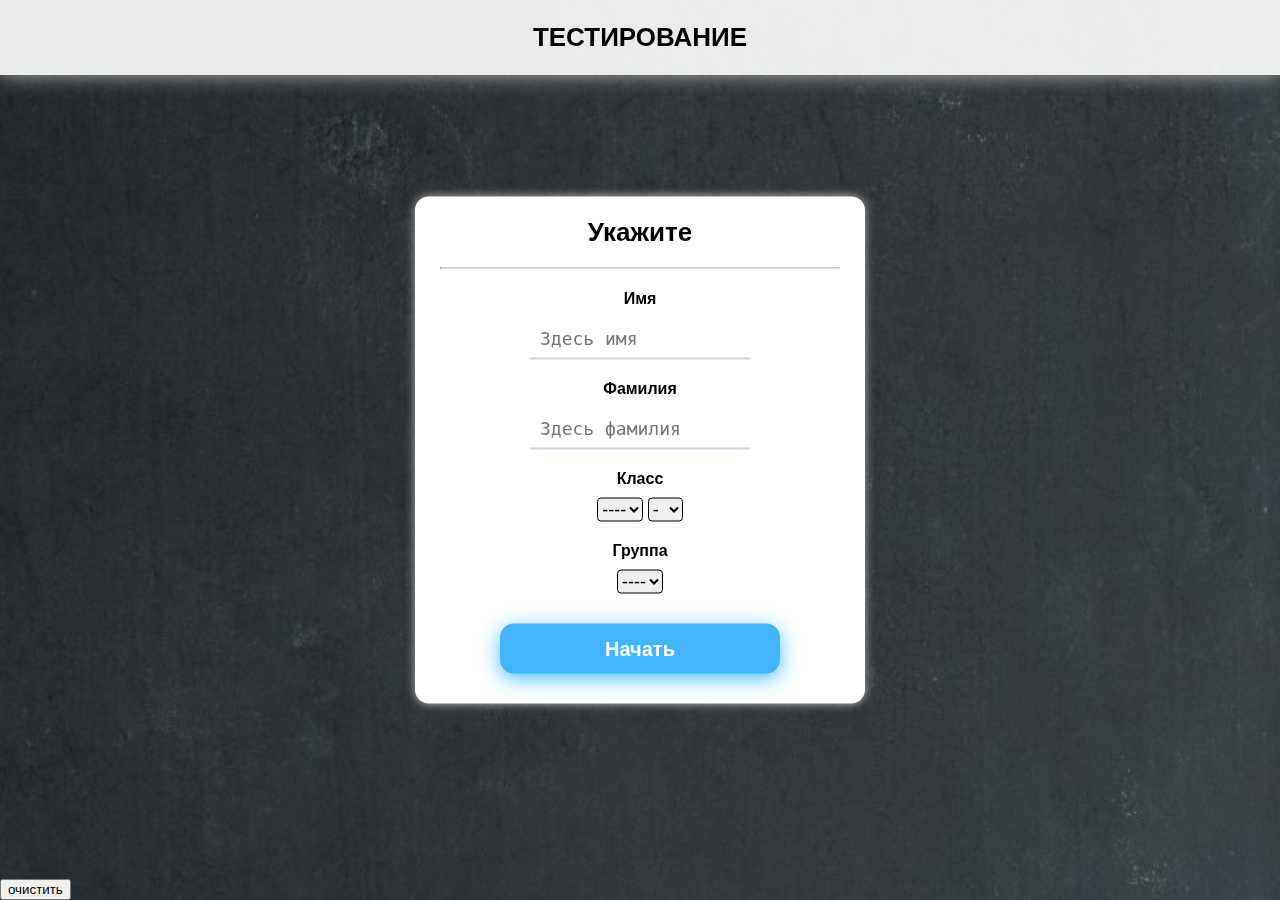
==== tests/eng-test/index.html @ ee868203 "first commit" ====
<!DOCTYPE html>
<html lang="ru">
    <head>
        <link rel="shortcut icon" href="favicon/favicon.ico" type="image/x-icon">
        <title>Тест по англискому</title>
        <link rel="stylesheet" href="../static/style.css">
        <meta name="viewport" content="width=device-width">
    </head>

    <body>
        <div id="page">
            <header>
                <div id="header-logo">ТЕСТИРОВАНИЕ</div>
            </header>

            <div id="admin-panel">
                <div class="admin-card">
                    <a href="https://kavy4.github.io/create-test/" target="_blank">Создать тест</a>
                </div>
            </div>

            <main id="main">
                <div id="authentication-card">
                    <h1 id="authentication-title">Укажите</h1>
                    <hr>

                    <div class="authentication-group">
                        <label class="authentication-label">Имя</label>
                        <input type="text" class="authentication-input" placeholder="Здесь имя">
                    </div>

                    <div class="authentication-group">
                        <label class="authentication-label">Фамилия</label>
                        <input type="text" class="authentication-input"placeholder="Здесь фамилия">
                    </div>

                    <div class="authentication-group">
                        <label class="authentication-label">Класс</label>
                        <select id="authentication-select1" class="authentication-select">
                            <option disabled selected>----</option>
                            <option value="2">2</option>
                            <option value="3">3</option>
                            <option value="4">4</option>
                            <option disabled>----</option>
                            <option value="5">5</option>
                            <option value="6">6</option>
                            <option value="7">7</option>
                            <option value="8">8</option>
                            <option value="9">9</option>
                            <option disabled>----</option>
                            <option value="10">10</option>
                            <option value="11">11</option>
                        </select>

                        <select id="authentication-select2" class="authentication-select">
                            <option disabled selected>-</option>
                            <option value="А">А</option>
                            <option value="Б">Б</option>
                        </select>
                    </div>

                    <div class="authentication-group">
                        <label class="authentication-label">Группа</label>
                        <select id="authentication-select3" class="authentication-select">
                            <option disabled selected>----</option>
                            <option value="1">1</option>
                            <option value="2">2</option>
                        </select>
                    </div>

                    <button id="start-button" class="button">Начать</button>
                </div>

                <!-- <button class="button" id="start-button">Начать</button> -->

                <div id="questions">
                    <div id="question-content">
                        <div class="question-card">
                            <div class="question-card-num">
                                <div class="question-card-num-in"></div>
                            </div>

                            <div class="question-card-content test">
                                <form action="#">
                                    <div class="question-card-form-name"></div>

                                    <div class="question-card-form-question">
                                        <label class="quetsion-card-form-label">
                                            <div class="quetsion-card-form-in">
                                                <input type="radio" name="radio" class="question-card-form-radio">

                                                <span class="question-card-form-fake"></span>
                                                <span class="question-card-form-text"></span>
                                            </div>
                                        </label>

                                        <label class="quetsion-card-form-label">
                                            <div class="quetsion-card-form-in">
                                                <input type="radio" name="radio" class="question-card-form-radio">
                                                
                                                <span class="question-card-form-fake"></span>
                                                <span class="question-card-form-text"></span>
                                            </div>
                                        </label>

                                        <label class="quetsion-card-form-label">
                                            <div class="quetsion-card-form-in">
                                                <input type="radio" name="radio" class="question-card-form-radio">
                                                
                                                <span class="question-card-form-fake"></span>
                                                <span class="question-card-form-text"></span>
                                            </div>
                                        </label>
                                    </div>
                                </form>
                            </div>

                            <div class="question-card-content user-input">
                                <form action="#">
                                    <div class="question-card-form"></div>
                                </form>
                            </div>

                            <div class="question-card-form-button button">Ответить</div>

                            <div class="question-card-form-success question-card-form-stats">Правильно</div>
                            <div class="question-card-form-error question-card-form-stats">Ошибка! Правильный ответ </div>
                        </div>

                        <div class="question-card">
                            <div class="question-card-num">
                                <div class="question-card-num-in"></div>
                            </div>

                            <div class="question-card-content test">
                                <form action="#">
                                    <div class="question-card-form-name"></div>

                                    <div class="question-card-form-question">
                                        <label class="quetsion-card-form-label">
                                            <div class="quetsion-card-form-in">
                                                <input type="radio" name="radio" class="question-card-form-radio">

                                                <span class="question-card-form-fake"></span>
                                                <span class="question-card-form-text"></span>
                                            </div>
                                        </label>

                                        <label class="quetsion-card-form-label">
                                            <div class="quetsion-card-form-in">
                                                <input type="radio" name="radio" class="question-card-form-radio">
                                                
                                                <span class="question-card-form-fake"></span>
                                                <span class="question-card-form-text"></span>
                                            </div>
                                        </label>

                                        <label class="quetsion-card-form-label">
                                            <div class="quetsion-card-form-in">
                                                <input type="radio" name="radio" class="question-card-form-radio">
                                                
                                                <span class="question-card-form-fake"></span>
                                                <span class="question-card-form-text"></span>
                                            </div>
                                        </label>
                                    </div>

                                    
                                </form>
                            </div>

                            <div class="question-card-content user-input">
                                <form action="#">
                                    <div class="question-card-form"></div>
                                </form>
                            </div>

                            <div class="question-card-form-button button">Ответить</div>

                            <div class="question-card-form-success question-card-form-stats">Правильно</div>
                            <div class="question-card-form-error question-card-form-stats">Ошибка! Правильный ответ </div>
                        </div>

                        <div class="question-card">
                            <div class="question-card-num">
                                <div class="question-card-num-in"></div>
                            </div>

                            <div class="question-card-content test">
                                <form action="#">
                                    <div class="question-card-form-name"></div>

                                    <div class="question-card-form-question">
                                        <label class="quetsion-card-form-label">
                                            <div class="quetsion-card-form-in">
                                                <input type="radio" name="radio" class="question-card-form-radio">

                                                <span class="question-card-form-fake"></span>
                                                <span class="question-card-form-text"></span>
                                            </div>
                                        </label>

                                        <label class="quetsion-card-form-label">
                                            <div class="quetsion-card-form-in">
                                                <input type="radio" name="radio" class="question-card-form-radio">
                                                
                                                <span class="question-card-form-fake"></span>
                                                <span class="question-card-form-text"></span>
                                            </div>
                                        </label>

                                        <label class="quetsion-card-form-label">
                                            <div class="quetsion-card-form-in">
                                                <input type="radio" name="radio" class="question-card-form-radio">
                                                
                                                <span class="question-card-form-fake"></span>
                                                <span class="question-card-form-text"></span>
                                            </div>
                                        </label>
                                    </div>

                                    
                                </form>
                            </div>

                            <div class="question-card-content user-input">
                                <form action="#">
                                    <div class="question-card-form"></div>
                                </form>
                            </div>

                            <div class="question-card-form-button button">Ответить</div>

                            <div class="question-card-form-success question-card-form-stats">Правильно</div>
                            <div class="question-card-form-error question-card-form-stats">Ошибка! Правильный ответ </div>
                        </div>

                        <div class="question-card">
                            <div class="question-card-num">
                                <div class="question-card-num-in"></div>
                            </div>

                            <div class="question-card-content test">
                                <form action="#">
                                    <div class="question-card-form-name"></div>

                                    <div class="question-card-form-question">
                                        <label class="quetsion-card-form-label">
                                            <div class="quetsion-card-form-in">
                                                <input type="radio" name="radio" class="question-card-form-radio">

                                                <span class="question-card-form-fake"></span>
                                                <span class="question-card-form-text"></span>
                                            </div>
                                        </label>

                                        <label class="quetsion-card-form-label">
                                            <div class="quetsion-card-form-in">
                                                <input type="radio" name="radio" class="question-card-form-radio">
                                                
                                                <span class="question-card-form-fake"></span>
                                                <span class="question-card-form-text"></span>
                                            </div>
                                        </label>

                                        <label class="quetsion-card-form-label">
                                            <div class="quetsion-card-form-in">
                                                <input type="radio" name="radio" class="question-card-form-radio">
                                                
                                                <span class="question-card-form-fake"></span>
                                                <span class="question-card-form-text"></span>
                                            </div>
                                        </label>
                                    </div>

                                    
                                </form>
                            </div>

                            <div class="question-card-content user-input">
                                <form action="#">
                                    <div class="question-card-form"></div>
                                </form>
                            </div>

                            <div class="question-card-form-button button">Ответить</div>

                            <div class="question-card-form-success question-card-form-stats">Правильно</div>
                            <div class="question-card-form-error question-card-form-stats">Ошибка! Правильный ответ </div>
                        </div>

                        <div class="question-card">
                            <div class="question-card-num">
                                <div class="question-card-num-in"></div>
                            </div>

                            <div class="question-card-content test">
                                <form action="#">
                                    <div class="question-card-form-name"></div>

                                    <div class="question-card-form-question">
                                        <label class="quetsion-card-form-label">
                                            <div class="quetsion-card-form-in">
                                                <input type="radio" name="radio" class="question-card-form-radio">

                                                <span class="question-card-form-fake"></span>
                                                <span class="question-card-form-text"></span>
                                            </div>
                                        </label>

                                        <label class="quetsion-card-form-label">
                                            <div class="quetsion-card-form-in">
                                                <input type="radio" name="radio" class="question-card-form-radio">
                                                
                                                <span class="question-card-form-fake"></span>
                                                <span class="question-card-form-text"></span>
                                            </div>
                                        </label>

                                        <label class="quetsion-card-form-label">
                                            <div class="quetsion-card-form-in">
                                                <input type="radio" name="radio" class="question-card-form-radio">
                                                
                                                <span class="question-card-form-fake"></span>
                                                <span class="question-card-form-text"></span>
                                            </div>
                                        </label>
                                    </div>

                                    
                                </form>
                            </div>

                            <div class="question-card-content user-input">
                                <form action="#">
                                    <div class="question-card-form"></div>
                                </form>
                            </div>

                            <div class="question-card-form-button button">Ответить</div>

                            <div class="question-card-form-success question-card-form-stats">Правильно</div>
                            <div class="question-card-form-error question-card-form-stats">Ошибка! Правильный ответ </div>
                        </div>

                        <div class="question-card">
                            <div class="question-card-num">
                                <div class="question-card-num-in"></div>
                            </div>

                            <div class="question-card-content test">
                                <form action="#">
                                    <div class="question-card-form-name"></div>

                                    <div class="question-card-form-question">
                                        <label class="quetsion-card-form-label">
                                            <div class="quetsion-card-form-in">
                                                <input type="radio" name="radio" class="question-card-form-radio">

                                                <span class="question-card-form-fake"></span>
                                                <span class="question-card-form-text"></span>
                                            </div>
                                        </label>

                                        <label class="quetsion-card-form-label">
                                            <div class="quetsion-card-form-in">
                                                <input type="radio" name="radio" class="question-card-form-radio">
                                                
                                                <span class="question-card-form-fake"></span>
                                                <span class="question-card-form-text"></span>
                                            </div>
                                        </label>

                                        <label class="quetsion-card-form-label">
                                            <div class="quetsion-card-form-in">
                                                <input type="radio" name="radio" class="question-card-form-radio">
                                                
                                                <span class="question-card-form-fake"></span>
                                                <span class="question-card-form-text"></span>
                                            </div>
                                        </label>
                                    </div>

                                    
                                </form>
                            </div>

                            <div class="question-card-content user-input">
                                <form action="#">
                                    <div class="question-card-form"></div>
                                </form>
                            </div>

                            <div class="question-card-form-button button">Ответить</div>

                            <div class="question-card-form-success question-card-form-stats">Правильно</div>
                            <div class="question-card-form-error question-card-form-stats">Ошибка! Правильный ответ </div>
                        </div>

                        <div class="question-card">
                            <div class="question-card-num">
                                <div class="question-card-num-in"></div>
                            </div>

                            <div class="question-card-content test">
                                <form action="#">
                                    <div class="question-card-form-name"></div>

                                    <div class="question-card-form-question">
                                        <label class="quetsion-card-form-label">
                                            <div class="quetsion-card-form-in">
                                                <input type="radio" name="radio" class="question-card-form-radio">

                                                <span class="question-card-form-fake"></span>
                                                <span class="question-card-form-text"></span>
                                            </div>
                                        </label>

                                        <label class="quetsion-card-form-label">
                                            <div class="quetsion-card-form-in">
                                                <input type="radio" name="radio" class="question-card-form-radio">
                                                
                                                <span class="question-card-form-fake"></span>
                                                <span class="question-card-form-text"></span>
                                            </div>
                                        </label>

                                        <label class="quetsion-card-form-label">
                                            <div class="quetsion-card-form-in">
                                                <input type="radio" name="radio" class="question-card-form-radio">
                                                
                                                <span class="question-card-form-fake"></span>
                                                <span class="question-card-form-text"></span>
                                            </div>
                                        </label>
                                    </div>

                                    
                                </form>
                            </div>

                            <div class="question-card-content user-input">
                                <form action="#">
                                    <div class="question-card-form"></div>
                                </form>
                            </div>

                            <div class="question-card-form-button button">Ответить</div>

                            <div class="question-card-form-success question-card-form-stats">Правильно</div>
                            <div class="question-card-form-error question-card-form-stats">Ошибка! Правильный ответ </div>
                        </div>

                        <div class="question-card">
                            <div class="question-card-num">
                                <div class="question-card-num-in"></div>
                            </div>

                            <div class="question-card-content test">
                                <form action="#">
                                    <div class="question-card-form-name"></div>

                                    <div class="question-card-form-question">
                                        <label class="quetsion-card-form-label">
                                            <div class="quetsion-card-form-in">
                                                <input type="radio" name="radio" class="question-card-form-radio">

                                                <span class="question-card-form-fake"></span>
                                                <span class="question-card-form-text"></span>
                                            </div>
                                        </label>

                                        <label class="quetsion-card-form-label">
                                            <div class="quetsion-card-form-in">
                                                <input type="radio" name="radio" class="question-card-form-radio">
                                                
                                                <span class="question-card-form-fake"></span>
                                                <span class="question-card-form-text"></span>
                                            </div>
                                        </label>

                                        <label class="quetsion-card-form-label">
                                            <div class="quetsion-card-form-in">
                                                <input type="radio" name="radio" class="question-card-form-radio">
                                                
                                                <span class="question-card-form-fake"></span>
                                                <span class="question-card-form-text"></span>
                                            </div>
                                        </label>
                                    </div>

                                    
                                </form>
                            </div>

                            <div class="question-card-content user-input">
                                <form action="#">
                                    <div class="question-card-form"></div>
                                </form>
                            </div>

                            <div class="question-card-form-button button">Ответить</div>

                            <div class="question-card-form-success question-card-form-stats">Правильно</div>
                            <div class="question-card-form-error question-card-form-stats">Ошибка! Правильный ответ </div>
                        </div>

                        <div class="question-card">
                            <div class="question-card-num">
                                <div class="question-card-num-in"></div>
                            </div>

                            <div class="question-card-content test">
                                <form action="#">
                                    <div class="question-card-form-name"></div>

                                    <div class="question-card-form-question">
                                        <label class="quetsion-card-form-label">
                                            <div class="quetsion-card-form-in">
                                                <input type="radio" name="radio" class="question-card-form-radio">

                                                <span class="question-card-form-fake"></span>
                                                <span class="question-card-form-text"></span>
                                            </div>
                                        </label>

                                        <label class="quetsion-card-form-label">
                                            <div class="quetsion-card-form-in">
                                                <input type="radio" name="radio" class="question-card-form-radio">
                                                
                                                <span class="question-card-form-fake"></span>
                                                <span class="question-card-form-text"></span>
                                            </div>
                                        </label>

                                        <label class="quetsion-card-form-label">
                                            <div class="quetsion-card-form-in">
                                                <input type="radio" name="radio" class="question-card-form-radio">
                                                
                                                <span class="question-card-form-fake"></span>
                                                <span class="question-card-form-text"></span>
                                            </div>
                                        </label>
                                    </div>

                                    
                                </form>
                            </div>

                            <div class="question-card-content user-input">
                                <form action="#">
                                    <div class="question-card-form"></div>
                                </form>
                            </div>

                            <div class="question-card-form-button button">Ответить</div>

                            <div class="question-card-form-success question-card-form-stats">Правильно</div>
                            <div class="question-card-form-error question-card-form-stats">Ошибка! Правильный ответ </div>
                        </div>

                        <div class="question-card">
                            <div class="question-card-num">
                                <div class="question-card-num-in"></div>
                            </div>

                            <div class="question-card-content test">
                                <form action="#">
                                    <div class="question-card-form-name"></div>

                                    <div class="question-card-form-question">
                                        <label class="quetsion-card-form-label">
                                            <div class="quetsion-card-form-in">
                                                <input type="radio" name="radio" class="question-card-form-radio">

                                                <span class="question-card-form-fake"></span>
                                                <span class="question-card-form-text"></span>
                                            </div>
                                        </label>

                                        <label class="quetsion-card-form-label">
                                            <div class="quetsion-card-form-in">
                                                <input type="radio" name="radio" class="question-card-form-radio">
                                                
                                                <span class="question-card-form-fake"></span>
                                                <span class="question-card-form-text"></span>
                                            </div>
                                        </label>

                                        <label class="quetsion-card-form-label">
                                            <div class="quetsion-card-form-in">
                                                <input type="radio" name="radio" class="question-card-form-radio">
                                                
                                                <span class="question-card-form-fake"></span>
                                                <span class="question-card-form-text"></span>
                                            </div>
                                        </label>
                                    </div>

                                    
                                </form>
                            </div>

                            <div class="question-card-content user-input">
                                <form action="#">
                                    <div class="question-card-form"></div>
                                </form>
                            </div>

                            <div class="question-card-form-button button">Ответить</div>

                            <div class="question-card-form-success question-card-form-stats">Правильно</div>
                            <div class="question-card-form-error question-card-form-stats">Ошибка! Правильный ответ </div>
                        </div>

                        <div class="question-card">
                            <div class="question-card-num">
                                <div class="question-card-num-in"></div>
                            </div>

                            <div class="question-card-content test">
                                <form action="#">
                                    <div class="question-card-form-name"></div>

                                    <div class="question-card-form-question">
                                        <label class="quetsion-card-form-label">
                                            <div class="quetsion-card-form-in">
                                                <input type="radio" name="radio" class="question-card-form-radio">

                                                <span class="question-card-form-fake"></span>
                                                <span class="question-card-form-text"></span>
                                            </div>
                                        </label>

                                        <label class="quetsion-card-form-label">
                                            <div class="quetsion-card-form-in">
                                                <input type="radio" name="radio" class="question-card-form-radio">
                                                
                                                <span class="question-card-form-fake"></span>
                                                <span class="question-card-form-text"></span>
                                            </div>
                                        </label>

                                        <label class="quetsion-card-form-label">
                                            <div class="quetsion-card-form-in">
                                                <input type="radio" name="radio" class="question-card-form-radio">
                                                
                                                <span class="question-card-form-fake"></span>
                                                <span class="question-card-form-text"></span>
                                            </div>
                                        </label>
                                    </div>

                                    
                                </form>
                            </div>

                            <div class="question-card-content user-input">
                                <form action="#">
                                    <div class="question-card-form"></div>
                                </form>
                            </div>

                            <div class="question-card-form-button button">Ответить</div>

                            <div class="question-card-form-success question-card-form-stats">Правильно</div>
                            <div class="question-card-form-error question-card-form-stats">Ошибка! Правильный ответ </div>
                        </div>

                        <div class="question-card">
                            <div class="question-card-num">
                                <div class="question-card-num-in"></div>
                            </div>

                            <div class="question-card-content test">
                                <form action="#">
                                    <div class="question-card-form-name"></div>

                                    <div class="question-card-form-question">
                                        <label class="quetsion-card-form-label">
                                            <div class="quetsion-card-form-in">
                                                <input type="radio" name="radio" class="question-card-form-radio">

                                                <span class="question-card-form-fake"></span>
                                                <span class="question-card-form-text"></span>
                                            </div>
                                        </label>

                                        <label class="quetsion-card-form-label">
                                            <div class="quetsion-card-form-in">
                                                <input type="radio" name="radio" class="question-card-form-radio">
                                                
                                                <span class="question-card-form-fake"></span>
                                                <span class="question-card-form-text"></span>
                                            </div>
                                        </label>

                                        <label class="quetsion-card-form-label">
                                            <div class="quetsion-card-form-in">
                                                <input type="radio" name="radio" class="question-card-form-radio">
                                                
                                                <span class="question-card-form-fake"></span>
                                                <span class="question-card-form-text"></span>
                                            </div>
                                        </label>
                                    </div>

                                    
                                </form>
                            </div>

                            <div class="question-card-content user-input">
                                <form action="#">
                                    <div class="question-card-form"></div>
                                </form>
                            </div>

                            <div class="question-card-form-button button">Ответить</div>

                            <div class="question-card-form-success question-card-form-stats">Правильно</div>
                            <div class="question-card-form-error question-card-form-stats">Ошибка! Правильный ответ </div>
                        </div>

                        <div class="question-card">
                            <div class="question-card-num">
                                <div class="question-card-num-in"></div>
                            </div>

                            <div class="question-card-content test">
                                <form action="#">
                                    <div class="question-card-form-name"></div>

                                    <div class="question-card-form-question">
                                        <label class="quetsion-card-form-label">
                                            <div class="quetsion-card-form-in">
                                                <input type="radio" name="radio" class="question-card-form-radio">

                                                <span class="question-card-form-fake"></span>
                                                <span class="question-card-form-text"></span>
                                            </div>
                                        </label>

                                        <label class="quetsion-card-form-label">
                                            <div class="quetsion-card-form-in">
                                                <input type="radio" name="radio" class="question-card-form-radio">
                                                
                                                <span class="question-card-form-fake"></span>
                                                <span class="question-card-form-text"></span>
                                            </div>
                                        </label>

                                        <label class="quetsion-card-form-label">
                                            <div class="quetsion-card-form-in">
                                                <input type="radio" name="radio" class="question-card-form-radio">
                                                
                                                <span class="question-card-form-fake"></span>
                                                <span class="question-card-form-text"></span>
                                            </div>
                                        </label>
                                    </div>

                                    
                                </form>
                            </div>

                            <div class="question-card-content user-input">
                                <form action="#">
                                    <div class="question-card-form"></div>
                                </form>
                            </div>

                            <div class="question-card-form-button button">Ответить</div>

                            <div class="question-card-form-success question-card-form-stats">Правильно</div>
                            <div class="question-card-form-error question-card-form-stats">Ошибка! Правильный ответ </div>
                        </div>

                        <div class="question-card">
                            <div class="question-card-num">
                                <div class="question-card-num-in"></div>
                            </div>

                            <div class="question-card-content test">
                                <form action="#">
                                    <div class="question-card-form-name"></div>

                                    <div class="question-card-form-question">
                                        <label class="quetsion-card-form-label">
                                            <div class="quetsion-card-form-in">
                                                <input type="radio" name="radio" class="question-card-form-radio">

                                                <span class="question-card-form-fake"></span>
                                                <span class="question-card-form-text"></span>
                                            </div>
                                        </label>

                                        <label class="quetsion-card-form-label">
                                            <div class="quetsion-card-form-in">
                                                <input type="radio" name="radio" class="question-card-form-radio">
                                                
                                                <span class="question-card-form-fake"></span>
                                                <span class="question-card-form-text"></span>
                                            </div>
                                        </label>

                                        <label class="quetsion-card-form-label">
                                            <div class="quetsion-card-form-in">
                                                <input type="radio" name="radio" class="question-card-form-radio">
                                                
                                                <span class="question-card-form-fake"></span>
                                                <span class="question-card-form-text"></span>
                                            </div>
                                        </label>
                                    </div>

                                    
                                </form>
                            </div>

                            <div class="question-card-content user-input">
                                <form action="#">
                                    <div class="question-card-form"></div>
                                </form>
                            </div>

                            <div class="question-card-form-button button">Ответить</div>

                            <div class="question-card-form-success question-card-form-stats">Правильно</div>
                            <div class="question-card-form-error question-card-form-stats">Ошибка! Правильный ответ </div>
                        </div>

                        <div class="question-card">
                            <div class="question-card-num">
                                <div class="question-card-num-in"></div>
                            </div>

                            <div class="question-card-content test">
                                <form action="#">
                                    <div class="question-card-form-name"></div>

                                    <div class="question-card-form-question">
                                        <label class="quetsion-card-form-label">
                                            <div class="quetsion-card-form-in">
                                                <input type="radio" name="radio" class="question-card-form-radio">

                                                <span class="question-card-form-fake"></span>
                                                <span class="question-card-form-text"></span>
                                            </div>
                                        </label>

                                        <label class="quetsion-card-form-label">
                                            <div class="quetsion-card-form-in">
                                                <input type="radio" name="radio" class="question-card-form-radio">
                                                
                                                <span class="question-card-form-fake"></span>
                                                <span class="question-card-form-text"></span>
                                            </div>
                                        </label>

                                        <label class="quetsion-card-form-label">
                                            <div class="quetsion-card-form-in">
                                                <input type="radio" name="radio" class="question-card-form-radio">
                                                
                                                <span class="question-card-form-fake"></span>
                                                <span class="question-card-form-text"></span>
                                            </div>
                                        </label>
                                    </div>

                                    
                                </form>
                            </div>

                            <div class="question-card-content user-input">
                                <form action="#">
                                    <div class="question-card-form"></div>
                                </form>
                            </div>

                            <div class="question-card-form-button button">Ответить</div>

                            <div class="question-card-form-success question-card-form-stats">Правильно</div>
                            <div class="question-card-form-error question-card-form-stats">Ошибка! Правильный ответ </div>
                        </div>

                        <div class="question-card">
                            <div class="question-card-num">
                                <div class="question-card-num-in"></div>
                            </div>

                            <div class="question-card-content test">
                                <form action="#">
                                    <div class="question-card-form-name"></div>

                                    <div class="question-card-form-question">
                                        <label class="quetsion-card-form-label">
                                            <div class="quetsion-card-form-in">
                                                <input type="radio" name="radio" class="question-card-form-radio">

                                                <span class="question-card-form-fake"></span>
                                                <span class="question-card-form-text"></span>
                                            </div>
                                        </label>

                                        <label class="quetsion-card-form-label">
                                            <div class="quetsion-card-form-in">
                                                <input type="radio" name="radio" class="question-card-form-radio">
                                                
                                                <span class="question-card-form-fake"></span>
                                                <span class="question-card-form-text"></span>
                                            </div>
                                        </label>

                                        <label class="quetsion-card-form-label">
                                            <div class="quetsion-card-form-in">
                                                <input type="radio" name="radio" class="question-card-form-radio">
                                                
                                                <span class="question-card-form-fake"></span>
                                                <span class="question-card-form-text"></span>
                                            </div>
                                        </label>
                                    </div>

                                    
                                </form>
                            </div>

                            <div class="question-card-content user-input">
                                <form action="#">
                                    <div class="question-card-form"></div>
                                </form>
                            </div>

                            <div class="question-card-form-button button">Ответить</div>

                            <div class="question-card-form-success question-card-form-stats">Правильно</div>
                            <div class="question-card-form-error question-card-form-stats">Ошибка! Правильный ответ </div>
                        </div>

                        <div class="question-card">
                            <div class="question-card-num">
                                <div class="question-card-num-in"></div>
                            </div>

                            <div class="question-card-content test">
                                <form action="#">
                                    <div class="question-card-form-name"></div>

                                    <div class="question-card-form-question">
                                        <label class="quetsion-card-form-label">
                                            <div class="quetsion-card-form-in">
                                                <input type="radio" name="radio" class="question-card-form-radio">

                                                <span class="question-card-form-fake"></span>
                                                <span class="question-card-form-text"></span>
                                            </div>
                                        </label>

                                        <label class="quetsion-card-form-label">
                                            <div class="quetsion-card-form-in">
                                                <input type="radio" name="radio" class="question-card-form-radio">
                                                
                                                <span class="question-card-form-fake"></span>
                                                <span class="question-card-form-text"></span>
                                            </div>
                                        </label>

                                        <label class="quetsion-card-form-label">
                                            <div class="quetsion-card-form-in">
                                                <input type="radio" name="radio" class="question-card-form-radio">
                                                
                                                <span class="question-card-form-fake"></span>
                                                <span class="question-card-form-text"></span>
                                            </div>
                                        </label>
                                    </div>

                                    
                                </form>
                            </div>

                            <div class="question-card-content user-input">
                                <form action="#">
                                    <div class="question-card-form"></div>
                                </form>
                            </div>

                            <div class="question-card-form-button button">Ответить</div>

                            <div class="question-card-form-success question-card-form-stats">Правильно</div>
                            <div class="question-card-form-error question-card-form-stats">Ошибка! Правильный ответ </div>
                        </div>

                        <div class="question-card">
                            <div class="question-card-num">
                                <div class="question-card-num-in"></div>
                            </div>

                            <div class="question-card-content test">
                                <form action="#">
                                    <div class="question-card-form-name"></div>

                                    <div class="question-card-form-question">
                                        <label class="quetsion-card-form-label">
                                            <div class="quetsion-card-form-in">
                                                <input type="radio" name="radio" class="question-card-form-radio">

                                                <span class="question-card-form-fake"></span>
                                                <span class="question-card-form-text"></span>
                                            </div>
                                        </label>

                                        <label class="quetsion-card-form-label">
                                            <div class="quetsion-card-form-in">
                                                <input type="radio" name="radio" class="question-card-form-radio">
                                                
                                                <span class="question-card-form-fake"></span>
                                                <span class="question-card-form-text"></span>
                                            </div>
                                        </label>

                                        <label class="quetsion-card-form-label">
                                            <div class="quetsion-card-form-in">
                                                <input type="radio" name="radio" class="question-card-form-radio">
                                                
                                                <span class="question-card-form-fake"></span>
                                                <span class="question-card-form-text"></span>
                                            </div>
                                        </label>
                                    </div>

                                    
                                </form>
                            </div>

                            <div class="question-card-content user-input">
                                <form action="#">
                                    <div class="question-card-form"></div>
                                </form>
                            </div>

                            <div class="question-card-form-button button">Ответить</div>

                            <div class="question-card-form-success question-card-form-stats">Правильно</div>
                            <div class="question-card-form-error question-card-form-stats">Ошибка! Правильный ответ </div>
                        </div>

                        <div class="question-card">
                            <div class="question-card-num">
                                <div class="question-card-num-in"></div>
                            </div>

                            <div class="question-card-content test">
                                <form action="#">
                                    <div class="question-card-form-name"></div>

                                    <div class="question-card-form-question">
                                        <label class="quetsion-card-form-label">
                                            <div class="quetsion-card-form-in">
                                                <input type="radio" name="radio" class="question-card-form-radio">

                                                <span class="question-card-form-fake"></span>
                                                <span class="question-card-form-text"></span>
                                            </div>
                                        </label>

                                        <label class="quetsion-card-form-label">
                                            <div class="quetsion-card-form-in">
                                                <input type="radio" name="radio" class="question-card-form-radio">
                                                
                                                <span class="question-card-form-fake"></span>
                                                <span class="question-card-form-text"></span>
                                            </div>
                                        </label>

                                        <label class="quetsion-card-form-label">
                                            <div class="quetsion-card-form-in">
                                                <input type="radio" name="radio" class="question-card-form-radio">
                                                
                                                <span class="question-card-form-fake"></span>
                                                <span class="question-card-form-text"></span>
                                            </div>
                                        </label>
                                    </div>

                                    
                                </form>
                            </div>

                            <div class="question-card-content user-input">
                                <form action="#">
                                    <div class="question-card-form"></div>
                                </form>
                            </div>

                            <div class="question-card-form-button button">Ответить</div>

                            <div class="question-card-form-success question-card-form-stats">Правильно</div>
                            <div class="question-card-form-error question-card-form-stats">Ошибка! Правильный ответ </div>
                        </div>

                        <div class="question-card">
                            <div class="question-card-num">
                                <div class="question-card-num-in"></div>
                            </div>

                            <div class="question-card-content test">
                                <form action="#">
                                    <div class="question-card-form-name"></div>

                                    <div class="question-card-form-question">
                                        <label class="quetsion-card-form-label">
                                            <div class="quetsion-card-form-in">
                                                <input type="radio" name="radio" class="question-card-form-radio">

                                                <span class="question-card-form-fake"></span>
                                                <span class="question-card-form-text"></span>
                                            </div>
                                        </label>

                                        <label class="quetsion-card-form-label">
                                            <div class="quetsion-card-form-in">
                                                <input type="radio" name="radio" class="question-card-form-radio">
                                                
                                                <span class="question-card-form-fake"></span>
                                                <span class="question-card-form-text"></span>
                                            </div>
                                        </label>

                                        <label class="quetsion-card-form-label">
                                            <div class="quetsion-card-form-in">
                                                <input type="radio" name="radio" class="question-card-form-radio">
                                                
                                                <span class="question-card-form-fake"></span>
                                                <span class="question-card-form-text"></span>
                                            </div>
                                        </label>
                                    </div>

                                    
                                </form>
                            </div>

                            <div class="question-card-content user-input">
                                <form action="#">
                                    <div class="question-card-form"></div>
                                </form>
                            </div>

                            <div class="question-card-form-button button">Ответить</div>

                            <div class="question-card-form-success question-card-form-stats">Правильно</div>
                            <div class="question-card-form-error question-card-form-stats">Ошибка! Правильный ответ </div>
                        </div>

                        <div class="question-card">
                            <div class="question-card-num">
                                <div class="question-card-num-in"></div>
                            </div>

                            <div class="question-card-content test">
                                <form action="#">
                                    <div class="question-card-form-name"></div>

                                    <div class="question-card-form-question">
                                        <label class="quetsion-card-form-label">
                                            <div class="quetsion-card-form-in">
                                                <input type="radio" name="radio" class="question-card-form-radio">

                                                <span class="question-card-form-fake"></span>
                                                <span class="question-card-form-text"></span>
                                            </div>
                                        </label>

                                        <label class="quetsion-card-form-label">
                                            <div class="quetsion-card-form-in">
                                                <input type="radio" name="radio" class="question-card-form-radio">
                                                
                                                <span class="question-card-form-fake"></span>
                                                <span class="question-card-form-text"></span>
                                            </div>
                                        </label>

                                        <label class="quetsion-card-form-label">
                                            <div class="quetsion-card-form-in">
                                                <input type="radio" name="radio" class="question-card-form-radio">
                                                
                                                <span class="question-card-form-fake"></span>
                                                <span class="question-card-form-text"></span>
                                            </div>
                                        </label>
                                    </div>

                                    
                                </form>
                            </div>

                            <div class="question-card-content user-input">
                                <form action="#">
                                    <div class="question-card-form"></div>
                                </form>
                            </div>

                            <div class="question-card-form-button button">Ответить</div>

                            <div class="question-card-form-success question-card-form-stats">Правильно</div>
                            <div class="question-card-form-error question-card-form-stats">Ошибка! Правильный ответ </div>
                        </div>

                        <div class="question-card">
                            <div class="question-card-num">
                                <div class="question-card-num-in"></div>
                            </div>

                            <div class="question-card-content test">
                                <form action="#">
                                    <div class="question-card-form-name"></div>

                                    <div class="question-card-form-question">
                                        <label class="quetsion-card-form-label">
                                            <div class="quetsion-card-form-in">
                                                <input type="radio" name="radio" class="question-card-form-radio">

                                                <span class="question-card-form-fake"></span>
                                                <span class="question-card-form-text"></span>
                                            </div>
                                        </label>

                                        <label class="quetsion-card-form-label">
                                            <div class="quetsion-card-form-in">
                                                <input type="radio" name="radio" class="question-card-form-radio">
                                                
                                                <span class="question-card-form-fake"></span>
                                                <span class="question-card-form-text"></span>
                                            </div>
                                        </label>

                                        <label class="quetsion-card-form-label">
                                            <div class="quetsion-card-form-in">
                                                <input type="radio" name="radio" class="question-card-form-radio">
                                                
                                                <span class="question-card-form-fake"></span>
                                                <span class="question-card-form-text"></span>
                                            </div>
                                        </label>
                                    </div>

                                    
                                </form>
                            </div>

                            <div class="question-card-content user-input">
                                <form action="#">
                                    <div class="question-card-form"></div>
                                </form>
                            </div>

                            <div class="question-card-form-button button">Ответить</div>

                            <div class="question-card-form-success question-card-form-stats">Правильно</div>
                            <div class="question-card-form-error question-card-form-stats">Ошибка! Правильный ответ </div>
                        </div>

                        <div class="question-card">
                            <div class="question-card-num">
                                <div class="question-card-num-in"></div>
                            </div>

                            <div class="question-card-content test">
                                <form action="#">
                                    <div class="question-card-form-name"></div>

                                    <div class="question-card-form-question">
                                        <label class="quetsion-card-form-label">
                                            <div class="quetsion-card-form-in">
                                                <input type="radio" name="radio" class="question-card-form-radio">

                                                <span class="question-card-form-fake"></span>
                                                <span class="question-card-form-text"></span>
                                            </div>
                                        </label>

                                        <label class="quetsion-card-form-label">
                                            <div class="quetsion-card-form-in">
                                                <input type="radio" name="radio" class="question-card-form-radio">
                                                
                                                <span class="question-card-form-fake"></span>
                                                <span class="question-card-form-text"></span>
                                            </div>
                                        </label>

                                        <label class="quetsion-card-form-label">
                                            <div class="quetsion-card-form-in">
                                                <input type="radio" name="radio" class="question-card-form-radio">
                                                
                                                <span class="question-card-form-fake"></span>
                                                <span class="question-card-form-text"></span>
                                            </div>
                                        </label>
                                    </div>

                                    
                                </form>
                            </div>

                            <div class="question-card-content user-input">
                                <form action="#">
                                    <div class="question-card-form"></div>
                                </form>
                            </div>

                            <div class="question-card-form-button button">Ответить</div>

                            <div class="question-card-form-success question-card-form-stats">Правильно</div>
                            <div class="question-card-form-error question-card-form-stats">Ошибка! Правильный ответ </div>
                        </div>

                        <div class="question-card">
                            <div class="question-card-num">
                                <div class="question-card-num-in"></div>
                            </div>

                            <div class="question-card-content test">
                                <form action="#">
                                    <div class="question-card-form-name"></div>

                                    <div class="question-card-form-question">
                                        <label class="quetsion-card-form-label">
                                            <div class="quetsion-card-form-in">
                                                <input type="radio" name="radio" class="question-card-form-radio">

                                                <span class="question-card-form-fake"></span>
                                                <span class="question-card-form-text"></span>
                                            </div>
                                        </label>

                                        <label class="quetsion-card-form-label">
                                            <div class="quetsion-card-form-in">
                                                <input type="radio" name="radio" class="question-card-form-radio">
                                                
                                                <span class="question-card-form-fake"></span>
                                                <span class="question-card-form-text"></span>
                                            </div>
                                        </label>

                                        <label class="quetsion-card-form-label">
                                            <div class="quetsion-card-form-in">
                                                <input type="radio" name="radio" class="question-card-form-radio">
                                                
                                                <span class="question-card-form-fake"></span>
                                                <span class="question-card-form-text"></span>
                                            </div>
                                        </label>
                                    </div>

                                    
                                </form>
                            </div>

                            <div class="question-card-content user-input">
                                <form action="#">
                                    <div class="question-card-form"></div>
                                </form>
                            </div>

                            <div class="question-card-form-button button">Ответить</div>

                            <div class="question-card-form-success question-card-form-stats">Правильно</div>
                            <div class="question-card-form-error question-card-form-stats">Ошибка! Правильный ответ </div>
                        </div>

                        <div class="question-card">
                            <div class="question-card-num">
                                <div class="question-card-num-in"></div>
                            </div>

                            <div class="question-card-content test">
                                <form action="#">
                                    <div class="question-card-form-name"></div>

                                    <div class="question-card-form-question">
                                        <label class="quetsion-card-form-label">
                                            <div class="quetsion-card-form-in">
                                                <input type="radio" name="radio" class="question-card-form-radio">

                                                <span class="question-card-form-fake"></span>
                                                <span class="question-card-form-text"></span>
                                            </div>
                                        </label>

                                        <label class="quetsion-card-form-label">
                                            <div class="quetsion-card-form-in">
                                                <input type="radio" name="radio" class="question-card-form-radio">
                                                
                                                <span class="question-card-form-fake"></span>
                                                <span class="question-card-form-text"></span>
                                            </div>
                                        </label>

                                        <label class="quetsion-card-form-label">
                                            <div class="quetsion-card-form-in">
                                                <input type="radio" name="radio" class="question-card-form-radio">
                                                
                                                <span class="question-card-form-fake"></span>
                                                <span class="question-card-form-text"></span>
                                            </div>
                                        </label>
                                    </div>

                                    
                                </form>
                            </div>

                            <div class="question-card-content user-input">
                                <form action="#">
                                    <div class="question-card-form"></div>
                                </form>
                            </div>

                            <div class="question-card-form-button button">Ответить</div>

                            <div class="question-card-form-success question-card-form-stats">Правильно</div>
                            <div class="question-card-form-error question-card-form-stats">Ошибка! Правильный ответ </div>
                        </div>

                        <div class="question-card">
                            <div class="question-card-num">
                                <div class="question-card-num-in"></div>
                            </div>

                            <div class="question-card-content test">
                                <form action="#">
                                    <div class="question-card-form-name"></div>

                                    <div class="question-card-form-question">
                                        <label class="quetsion-card-form-label">
                                            <div class="quetsion-card-form-in">
                                                <input type="radio" name="radio" class="question-card-form-radio">

                                                <span class="question-card-form-fake"></span>
                                                <span class="question-card-form-text"></span>
                                            </div>
                                        </label>

                                        <label class="quetsion-card-form-label">
                                            <div class="quetsion-card-form-in">
                                                <input type="radio" name="radio" class="question-card-form-radio">
                                                
                                                <span class="question-card-form-fake"></span>
                                                <span class="question-card-form-text"></span>
                                            </div>
                                        </label>

                                        <label class="quetsion-card-form-label">
                                            <div class="quetsion-card-form-in">
                                                <input type="radio" name="radio" class="question-card-form-radio">
                                                
                                                <span class="question-card-form-fake"></span>
                                                <span class="question-card-form-text"></span>
                                            </div>
                                        </label>
                                    </div>

                                    
                                </form>
                            </div>

                            <div class="question-card-content user-input">
                                <form action="#">
                                    <div class="question-card-form"></div>
                                </form>
                            </div>

                            <div class="question-card-form-button button">Ответить</div>

                            <div class="question-card-form-success question-card-form-stats">Правильно</div>
                            <div class="question-card-form-error question-card-form-stats">Ошибка! Правильный ответ </div>
                        </div>

                        <div class="question-card">
                            <div class="question-card-num">
                                <div class="question-card-num-in"></div>
                            </div>

                            <div class="question-card-content test">
                                <form action="#">
                                    <div class="question-card-form-name"></div>

                                    <div class="question-card-form-question">
                                        <label class="quetsion-card-form-label">
                                            <div class="quetsion-card-form-in">
                                                <input type="radio" name="radio" class="question-card-form-radio">

                                                <span class="question-card-form-fake"></span>
                                                <span class="question-card-form-text"></span>
                                            </div>
                                        </label>

                                        <label class="quetsion-card-form-label">
                                            <div class="quetsion-card-form-in">
                                                <input type="radio" name="radio" class="question-card-form-radio">
                                                
                                                <span class="question-card-form-fake"></span>
                                                <span class="question-card-form-text"></span>
                                            </div>
                                        </label>

                                        <label class="quetsion-card-form-label">
                                            <div class="quetsion-card-form-in">
                                                <input type="radio" name="radio" class="question-card-form-radio">
                                                
                                                <span class="question-card-form-fake"></span>
                                                <span class="question-card-form-text"></span>
                                            </div>
                                        </label>
                                    </div>

                                    
                                </form>
                            </div>

                            <div class="question-card-content user-input">
                                <form action="#">
                                    <div class="question-card-form"></div>
                                </form>
                            </div>

                            <div class="question-card-form-button button">Ответить</div>

                            <div class="question-card-form-success question-card-form-stats">Правильно</div>
                            <div class="question-card-form-error question-card-form-stats">Ошибка! Правильный ответ </div>
                        </div>

                        <div class="question-card">
                            <div class="question-card-num">
                                <div class="question-card-num-in"></div>
                            </div>

                            <div class="question-card-content test">
                                <form action="#">
                                    <div class="question-card-form-name"></div>

                                    <div class="question-card-form-question">
                                        <label class="quetsion-card-form-label">
                                            <div class="quetsion-card-form-in">
                                                <input type="radio" name="radio" class="question-card-form-radio">

                                                <span class="question-card-form-fake"></span>
                                                <span class="question-card-form-text"></span>
                                            </div>
                                        </label>

                                        <label class="quetsion-card-form-label">
                                            <div class="quetsion-card-form-in">
                                                <input type="radio" name="radio" class="question-card-form-radio">
                                                
                                                <span class="question-card-form-fake"></span>
                                                <span class="question-card-form-text"></span>
                                            </div>
                                        </label>

                                        <label class="quetsion-card-form-label">
                                            <div class="quetsion-card-form-in">
                                                <input type="radio" name="radio" class="question-card-form-radio">
                                                
                                                <span class="question-card-form-fake"></span>
                                                <span class="question-card-form-text"></span>
                                            </div>
                                        </label>
                                    </div>

                                    
                                </form>
                            </div>

                            <div class="question-card-content user-input">
                                <form action="#">
                                    <div class="question-card-form"></div>
                                </form>
                            </div>

                            <div class="question-card-form-button button">Ответить</div>

                            <div class="question-card-form-success question-card-form-stats">Правильно</div>
                            <div class="question-card-form-error question-card-form-stats">Ошибка! Правильный ответ </div>
                        </div>

                        <div class="question-card">
                            <div class="question-card-num">
                                <div class="question-card-num-in"></div>
                            </div>

                            <div class="question-card-content test">
                                <form action="#">
                                    <div class="question-card-form-name"></div>

                                    <div class="question-card-form-question">
                                        <label class="quetsion-card-form-label">
                                            <div class="quetsion-card-form-in">
                                                <input type="radio" name="radio" class="question-card-form-radio">

                                                <span class="question-card-form-fake"></span>
                                                <span class="question-card-form-text"></span>
                                            </div>
                                        </label>

                                        <label class="quetsion-card-form-label">
                                            <div class="quetsion-card-form-in">
                                                <input type="radio" name="radio" class="question-card-form-radio">
                                                
                                                <span class="question-card-form-fake"></span>
                                                <span class="question-card-form-text"></span>
                                            </div>
                                        </label>

                                        <label class="quetsion-card-form-label">
                                            <div class="quetsion-card-form-in">
                                                <input type="radio" name="radio" class="question-card-form-radio">
                                                
                                                <span class="question-card-form-fake"></span>
                                                <span class="question-card-form-text"></span>
                                            </div>
                                        </label>
                                    </div>

                                    
                                </form>
                            </div>

                            <div class="question-card-content user-input">
                                <form action="#">
                                    <div class="question-card-form"></div>
                                </form>
                            </div>

                            <div class="question-card-form-button button">Ответить</div>

                            <div class="question-card-form-success question-card-form-stats">Правильно</div>
                            <div class="question-card-form-error question-card-form-stats">Ошибка! Правильный ответ </div>
                        </div>

                        <div class="question-card">
                            <div class="question-card-num">
                                <div class="question-card-num-in"></div>
                            </div>

                            <div class="question-card-content test">
                                <form action="#">
                                    <div class="question-card-form-name"></div>

                                    <div class="question-card-form-question">
                                        <label class="quetsion-card-form-label">
                                            <div class="quetsion-card-form-in">
                                                <input type="radio" name="radio" class="question-card-form-radio">

                                                <span class="question-card-form-fake"></span>
                                                <span class="question-card-form-text"></span>
                                            </div>
                                        </label>

                                        <label class="quetsion-card-form-label">
                                            <div class="quetsion-card-form-in">
                                                <input type="radio" name="radio" class="question-card-form-radio">
                                                
                                                <span class="question-card-form-fake"></span>
                                                <span class="question-card-form-text"></span>
                                            </div>
                                        </label>

                                        <label class="quetsion-card-form-label">
                                            <div class="quetsion-card-form-in">
                                                <input type="radio" name="radio" class="question-card-form-radio">
                                                
                                                <span class="question-card-form-fake"></span>
                                                <span class="question-card-form-text"></span>
                                            </div>
                                        </label>
                                    </div>

                                    
                                </form>
                            </div>

                            <div class="question-card-content user-input">
                                <form action="#">
                                    <div class="question-card-form"></div>
                                </form>
                            </div>

                            <div class="question-card-form-button button">Ответить</div>

                            <div class="question-card-form-success question-card-form-stats">Правильно</div>
                            <div class="question-card-form-error question-card-form-stats">Ошибка! Правильный ответ </div>
                        </div>

                        

                        

                        

                        

                        


                        
                        
                        
                    </div>
                </div>
                
                <div id="question-result">
                    <svg width="120" height="120" id="progress-bar-svg">
                        <circle  id="progress-bar" stroke="#000" stroke-width="4px" cx="60" cy="60" r="52" fill="transparent">
                    </svg>

                    <svg id="progress-bar-hade" width="120" height="120">
                        <circle  stroke="#e0e0e0" stroke-width="4px" cx="60" cy="60" r="52" fill="transparent">
                    </svg>
                    <p id="question-result-percent"></p>

                    <br>

                    <p id="question-result-text"></p>
                </div>
            </main>
        </div>

        <canvas id="canvas"></canvas>
        <button id="draw-clear">очистить</button>

        <script src="../static/index.js"></script>
    </body>
</html>
---- tests/static/style.css ----
body
{
    margin: 0;
    padding: 0;
    font-family: sans-serif;
    
    -webkit-touch-callout: none;
    -webkit-user-select: none;
    -khtml-user-select: none;
    -moz-user-select: none;
    -ms-user-select: none;
    user-select: none;


    background: url('./img/background.jpg');
    background-size: 100vw 100vh;
    background-attachment: fixed;
}

html
{
    scroll-behavior: smooth;
}

#canvas
{
    position: fixed;
    top: 0;
    left: 0;
    z-index: -2;
    /* width: 100%;
    height: 100%; */
}

#draw-clear
{
    position: fixed;
    top: 100%;
    left: 0;
    transform: translate(0, -100%);
}

::-webkit-scrollbar
{
    width: 10px;
}

::-webkit-scrollbar-track
{
    background: #f0f0f0;
}

::-webkit-scrollbar-thumb
{
    border-radius: 14px;
    background: #b3b3b3;
    border: 2px solid #f0f0f0;
}

::-webkit-scrollbar-thumb:hover
{
    background: #aaaaaa;
}




#admin-panel
{
    display: none;
}

header
{
    width: 100%;
    height: 75px;
    box-shadow: 0 0 20px 0 #aeaeae;
    background: rgba(255, 255, 255, 0.9);
    display: flex;
    align-items: center;
    justify-content: center;
    position: sticky;
    top: 0;
    z-index: 2;
}

#header-logo
{
    font-weight: 600;
    font-size: 26px;
}

.question-card
{
    display: none;
}


/* .question-content
{
    width: 100%;
    height: 100vh;
    display: flex;
    justify-content: center;
    align-items: center;
} */

.question-card
{
    width: 600px;
    padding: 50px 25px;
    border-radius: 14px;
    background: #f1f4fb;
    box-shadow: inset 0 0 20px 0 #ededed;
    position: relative;
    margin: 75px auto;
}



.question-card-num
{
    width: 150px;
    height: 75px;
    padding: 10px;
    border-radius: 14px;
    background: white;
    margin: 0 auto;
    position: absolute;
    top: -8%;
    left: 50%;
    transform: translate(-50%, 8%);
}

.question-card-num-in
{
    width: 100%;
    height: 100%;
    border-radius: 14px;
    background: white;
    border: 2px solid #DCEAED;
    display: flex;
    align-items: center;
    justify-content: center;
    font-weight: 600;
    font-size: 28px;
}

/* .question-card-content
{
     width: 100%;
    position: absolute;
    top: 10%;
    left: 0;
    margin: 0px 0; 
} */

.user-input
{
    margin: 70px 0 50px 0;
    font-size: 22px;
    text-align: center;
}

.question-card-form-input
{
    width: 150px;
    font-size: 20px;
    font-family: monospace;
}

.question-card-form-name
{
    display: block;
    text-align: center;
    font-size: 26px;
    margin: 35px 0 0 0;
    line-height: 1.2;
    font-weight: 600;
}


.question-card-form-radio
{
    display: none;
}

.question-card-form-fake
{
    display: inline-block;
    width: 20px;
    height: 20px;
    border-radius: 50%;
    border: 1px solid #aeaeae;
    position: relative;
    background: white;
}

.question-card-form-fake::before
{
    content: "";
    position: absolute;
    top: 50%;
    left: 50%;
    transform: translate(-50%, -50%);
    width: 10px;
    height: 10px;
    border-radius: 50%;
    background: #2860e9;
    opacity: 0;
    transition: 0.3s;
}

.quetsion-card-form-label
{
    transition: 0.3s;
    cursor: pointer;
}

.question-card-form-radio:checked + .question-card-form-fake::before
{
    opacity: 1;
}

.quetsion-card-form-in
{
    display: flex;
    align-items: center;
    column-gap: 15px;
}

.quetsion-card-form-label
{
    display: block;
    padding: 15px 20px;
    border-radius: 14px;
    border: 2px solid #ced6e2;
    width: 80%;
    margin: 20px auto;
}

.question-card-form-text
{
    font-weight: 600;
    font-size: 18px;
}

.quetsion-card-form-label:hover
{
    background: #1ed0ff;
}

.quetsion-card-form-label:hover .question-card-form-text
{
    color: white;
}

.button
{
    display: flex;
    align-items: center;
    justify-content: center;
    width: 70%;
    height: 75px;
    border-radius: 14px;
    background: #43b4ff;
    font-weight: 600;
    font-size: 20px;
    color: white;
    text-align: center;
    margin: 0px auto;
    cursor: pointer;
    box-shadow: 0 5px 20px #48beff;
    text-decoration: 0;
    transition: 0.3s;
}

.button:hover
{
    background: #1ca4ff;
    transform: translate(0, -2px);
}

.question-card-form-question
{
    margin: 35px 0;
}

.question-card-form-success, .question-card-form-error
{
    width: 80%;
    padding: 25px;
    border-radius: 14px;
    background: #03b500;
    text-align: center;
    font-size: 18px;
    font-weight: 600;
}

.question-card-form-error
{
    background: red;
}

.question-card-form-stats
{
    margin: 0 auto;
    margin-top: 30px;
}

.question-card-form-stats
{
    display: none;
}

#question-result
{
    width: 600px;
    padding: 25px 10px 50px 10px;
    background: white;
    box-shadow: 0 0 20px 0 #dadada;
    border-radius: 14px;
    margin: 0 auto;
    justify-content: center;
    align-items: center;
    font-weight: 600;
    font-size: 18px;
    display: none;
    position: relative;
    /* position: fixed;
    top: 50%;
    left: 50%;
    transform: translate(-50%, -50%); */
}

#question-result-percent
{
    position: absolute;
    font-size: 28px;
}

#progress-bar-svg
{
    transform: rotate(-90deg);
    z-index: 1;
}

#progress-bar-hade
{
    position: absolute;
    z-index: 0;
}

#question-result-text
{
    position: absolute;
    top: 70%;
    font-size: 22px;
}


#authentication-card
{
    width: 400px;
    padding: 0 25px;
    border-radius: 14px;
    box-shadow: 0 0 10px 0 #b3b3b3;
    position: absolute;
    top: 50%;
    left: 50%;
    transform: translate(-50%, -50%);
    text-align: center;
    background: white;
}

#authentication-title
{
    margin: 20px;
    font-size: 26px;
}

.authentication-group
{
    margin: 20px auto;
}

.authentication-label
{
    display: block;
    margin-bottom: 10px;
    font-weight: 600;
}

.authentication-input
{
    font-family: monospace;
    width: 200px;
    height: 40px;
    font-size: 18px;
    border: 0;
    border-bottom: 2px solid #ced6e2;
    padding: 0 10px;
}

.authentication-input:focus
{
    border: 0;
    border-bottom: 2px solid #2860e9;
}

.authentication-select
{
    font-size: 18px;
    border-radius: 4px;
    border: 1px solid black;
}

#start-button
{
    height: 50px;
    margin: 30px auto;
    border: 0;
}

.admin-card
{
    width: 90vw;
    height: 400px;
    border-radius: 14px;
    box-shadow: 0 0 20px 0 black;

    display: flex;
    justify-content: center;
    align-items: center;
    background: white;
    margin: 50px auto;
}

@media(max-width:700px)
{
    .question-card
    {
        width: 400px;
        padding: 50px 25px;
    }
    #question-result
    {
        width: 400px;
        padding: 25px 25px;
    }

    .question-card-form-name
    {
        font-size: 22px;
    }

    .question-card-form-text
    {
        font-size: 16px;
    }

    #canvas, #draw-clear
    {
        display: none;
    }
}

@media(max-width:500px)
{
    .question-card
    {
        width: 70vw;
        padding: 50px 25px;
    }
    #question-result
    {
        width: 70vw;
        padding: 25px 25px;
    }

    .question-card-form-name
    {
        font-size: 20px;
        margin: 5px 0 0 0;
    }

    .question-card-form-text
    {
        font-size: 14px;
    }

    .question-card-form-question
    {
        margin: 25px 0;
    }

    .question-card-form-button
    {
        font-size: 18px;
    }

    .quetsion-card-form-in
    {
        column-gap: 10px;
    }
    .question-card-num-in
    {
        font-size: 22px;
    }

    .question-card-num
    {
        width: 125px;
        height: 55px;
    }

    #authentication-card
    {
        width: 70vw;
    }

    #authentication-title
    {
        font-size: 20px;
    }

    .authentication-label
    {
        font-size: 16px;
    }

    .authentication-input
    {
        font-size: 18px;
        width: 50vw;
    }

    .user-input
    {
        font-size: 18px;
        margin: 30px 0 30px 0;
    }

    .question-card-form-input
    {
        font-size: 16px;
    }
}
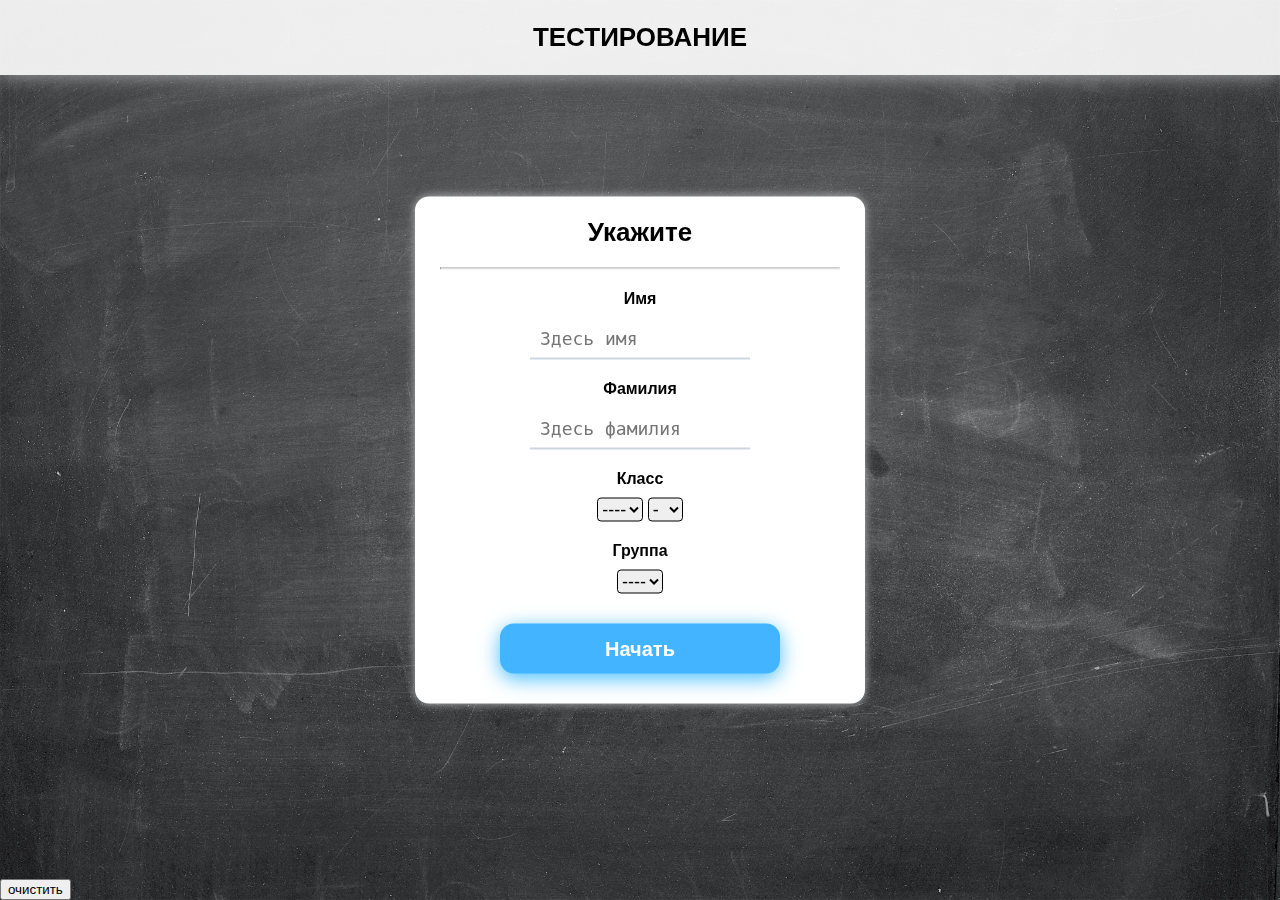
==== commit 0863e7b6: "Update index.html" ====
--- a/tests/eng-test/index.html
+++ b/tests/eng-test/index.html
@@ -15,7 +15,7 @@
 
             <div id="admin-panel">
                 <div class="admin-card">
-                    <a href="https://kavy4.github.io/create-test/" target="_blank">Создать тест</a>
+                    <a href="https://create-test.onrender.com/" target="_blank">Создать тест</a>
                 </div>
             </div>
 
@@ -1730,6 +1730,6 @@
         <canvas id="canvas"></canvas>
         <button id="draw-clear">очистить</button>
 
-        <script src="../static/index.js"></script>
+        <script src="../static/script.js"></script>
     </body>
-</html>+</html>
--- a/tests/static/style.css
+++ b/tests/static/style.css
@@ -11,10 +11,11 @@
     -ms-user-select: none;
     user-select: none;
 
-
     background: url('./img/background.jpg');
     background-size: 100vw 100vh;
     background-attachment: fixed;
+
+    /* background: black; */
 }
 
 html
